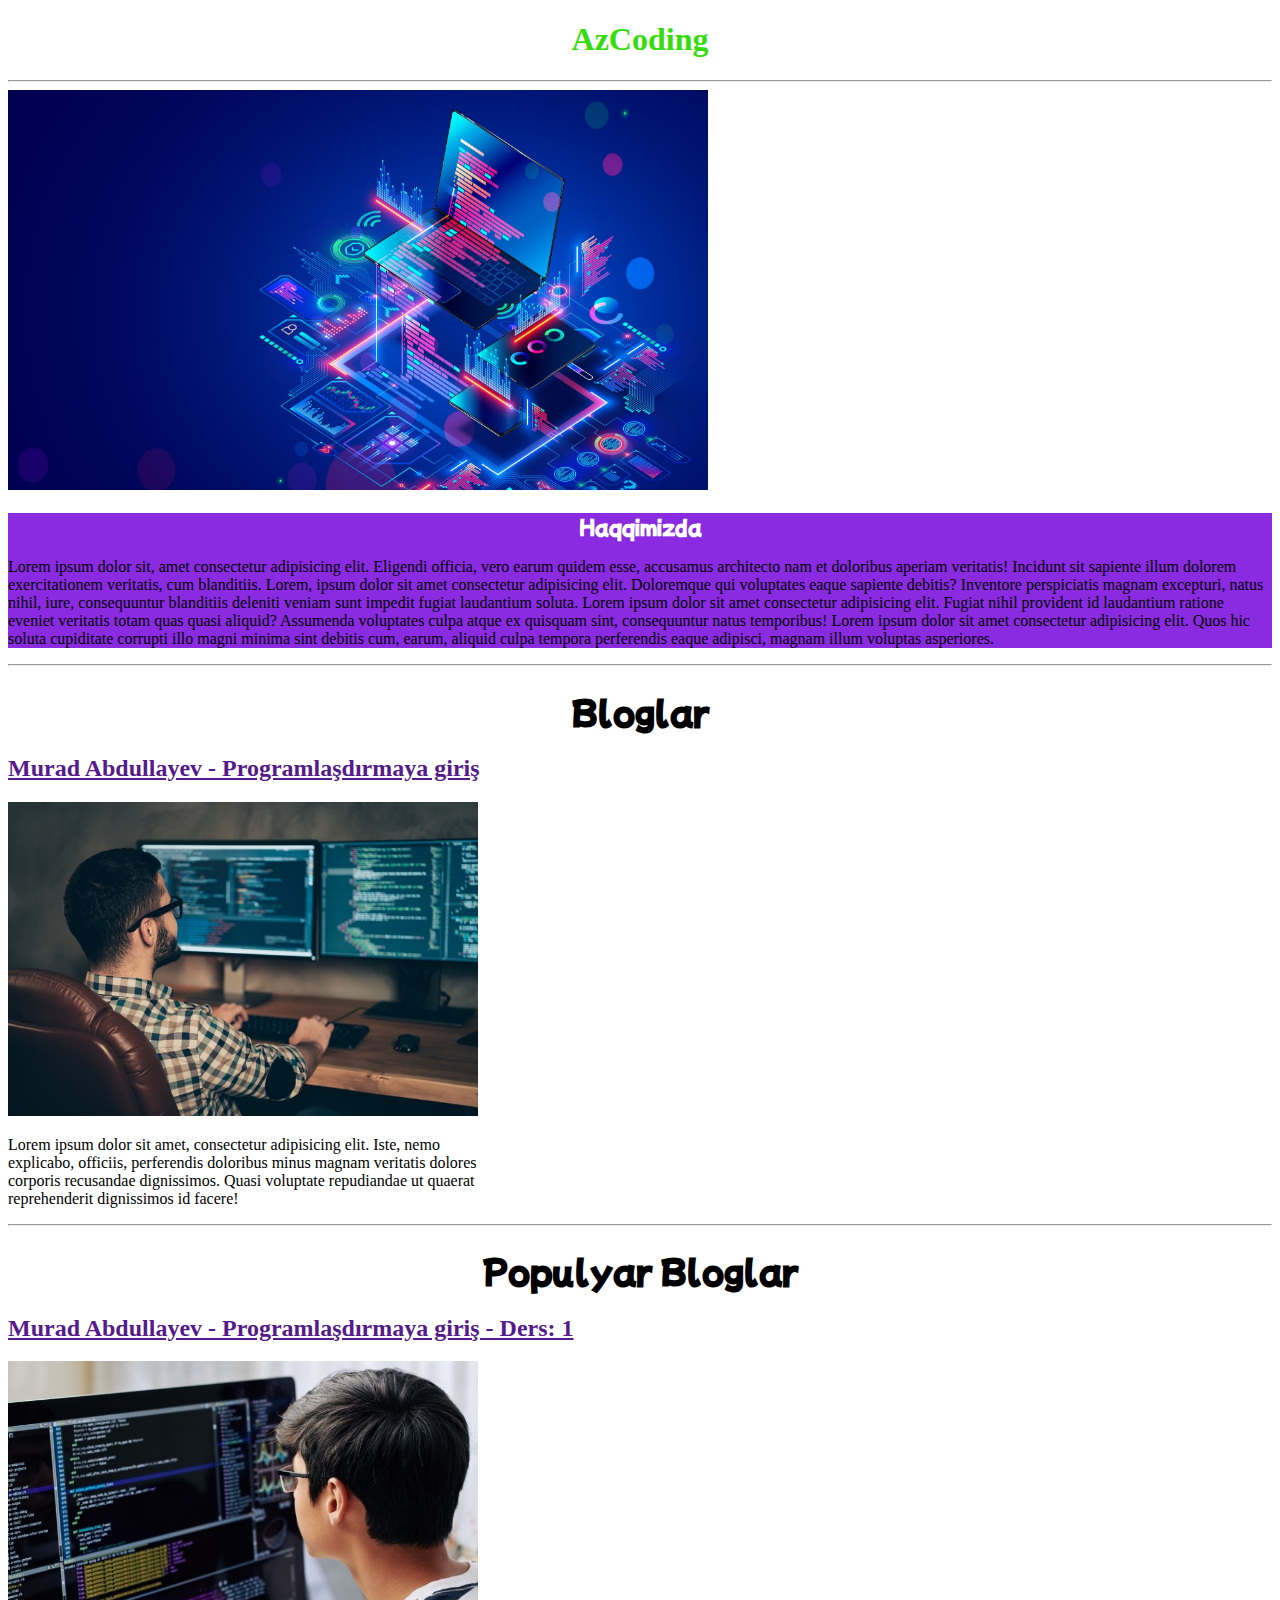
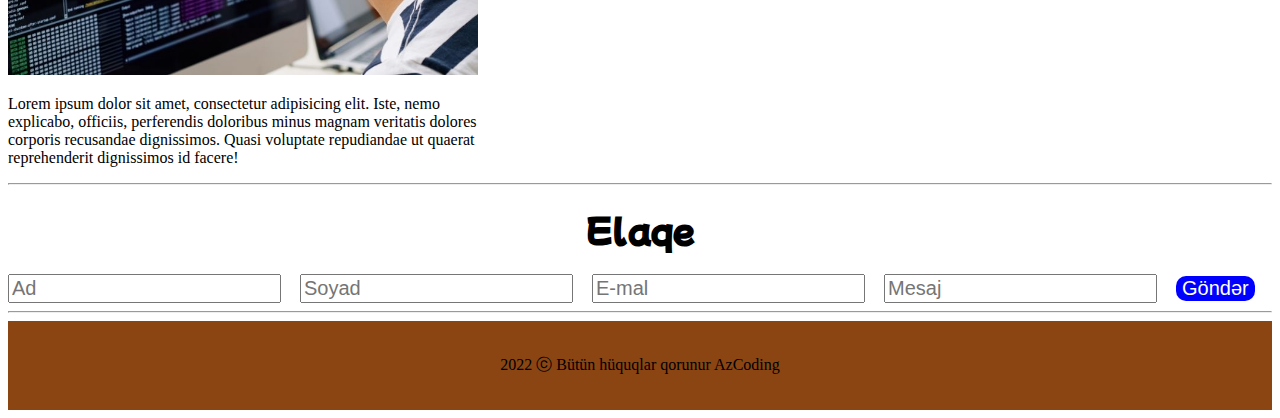
==== Day2/index.html @ 91be8e06 "Day2" ====
<!DOCTYPE html>
<html lang="en">
<head>
    <meta charset="UTF-8">
    <meta http-equiv="X-UA-Compatible" content="IE=edge">
    <meta name="viewport" content="width=device-width, initial-scale=1.0">
    <link href="https://fonts.googleapis.com/css2?family=Mochiy+Pop+One&display=swap" rel="stylesheet">
    <link rel="stylesheet" href="./style.css">
    <title>AzCoding</title>
</head>
<body>

<div class="navbar">

    <h1 >AzCoding</h1>

</div>


    <hr>



    <img style="width: 700px; height: 400px" src="./pg.jpg" alt="">

<div class="about">
    <h3 class="about_title">Haqqimizda</h3>
    <p>Lorem ipsum dolor sit, amet consectetur adipisicing elit. Eligendi officia, vero earum quidem esse, accusamus architecto nam et doloribus aperiam veritatis! Incidunt sit sapiente illum dolorem exercitationem veritatis, cum blanditiis.
        Lorem, ipsum dolor sit amet consectetur adipisicing elit. Doloremque qui voluptates eaque sapiente debitis? Inventore perspiciatis magnam excepturi, natus nihil, iure, consequuntur blanditiis deleniti veniam sunt impedit fugiat laudantium soluta.
        Lorem ipsum dolor sit amet consectetur adipisicing elit. Fugiat nihil provident id laudantium ratione eveniet veritatis totam quas quasi aliquid? Assumenda voluptates culpa atque ex quisquam sint, consequuntur natus temporibus!
        Lorem ipsum dolor sit amet consectetur adipisicing elit. Quos hic soluta cupiditate corrupti illo magni minima sint debitis cum, earum, aliquid culpa tempora perferendis eaque adipisci, magnam illum voluptas asperiores.
    </p>
</div>

    <hr>
    
    <h1 class="blog_title">Bloglar</h1>



<div>

    <h2> <a href=""> Murad Abdullayev - Programlaşdırmaya giriş </a> </h2>
    
    <img style="width: 470px;" src="./programming.jpg" alt="">

    <p style="width: 470px;">Lorem ipsum dolor sit amet, consectetur adipisicing elit. Iste, nemo explicabo, officiis,
         perferendis doloribus minus magnam veritatis dolores corporis recusandae dignissimos. Quasi voluptate repudiandae ut quaerat reprehenderit dignissimos id facere!
    </p>
</div>



    <hr>

    <h1 class="populyar_title">Populyar Bloglar</h1>
    <h2> <a href=""> Murad Abdullayev - Programlaşdırmaya giriş - Ders: 1 </a> </h2>

    <img style="width: 470px;" src="./populyar.jpg" alt="">

    <p style="width: 470px;">Lorem ipsum dolor sit amet, consectetur adipisicing elit. Iste, nemo explicabo, officiis, perferendis doloribus minus magnam veritatis dolores corporis recusandae dignissimos. Quasi voluptate repudiandae ut quaerat reprehenderit dignissimos id facere!
    </p>
    <hr>
    
    <h1 class="contact_title">Elaqe</h1>
    <input class="form" placeholder="Ad" type="text">
    <input class="form" placeholder="Soyad" type="text">
    <input class="form" placeholder="E-mal" type="text">
    <input class="form" placeholder="Mesaj" type="text">

    <button class="button">Göndər</button>
    <hr>



    <footer class="footer">
        <br>
        <p > 2022  ⓒ Bütün hüquqlar qorunur AzCoding </p>
        <br>
    </footer>


</body>
</html>
---- Day2/style.css ----
.navbar{
    text-align: center;
    color: rgb(54, 221, 12);
}

.about{
    background-color: blueviolet;
}

.about_title{
    color: white;
    text-align: center;
    font-family: 'Mochiy Pop One', sans-serif;

}

.blog_title{
    text-align: center;
    font-family: 'Mochiy Pop One', sans-serif;
}

.populyar_title{
    text-align: center;
    font-family: 'Mochiy Pop One', sans-serif;

}

.contact_title{
    text-align: center;
    font-family: 'Mochiy Pop One', sans-serif;

}

.form{
    font-size: 20px;
    margin-right: 15px;
}

.button{
    font-size: 20px;
    color: white;
    background-color: blue;
    border: none;
    border-radius: 10px;
    cursor: pointer;


}

.footer{
    text-align: center;
    background-color: saddlebrown;
}
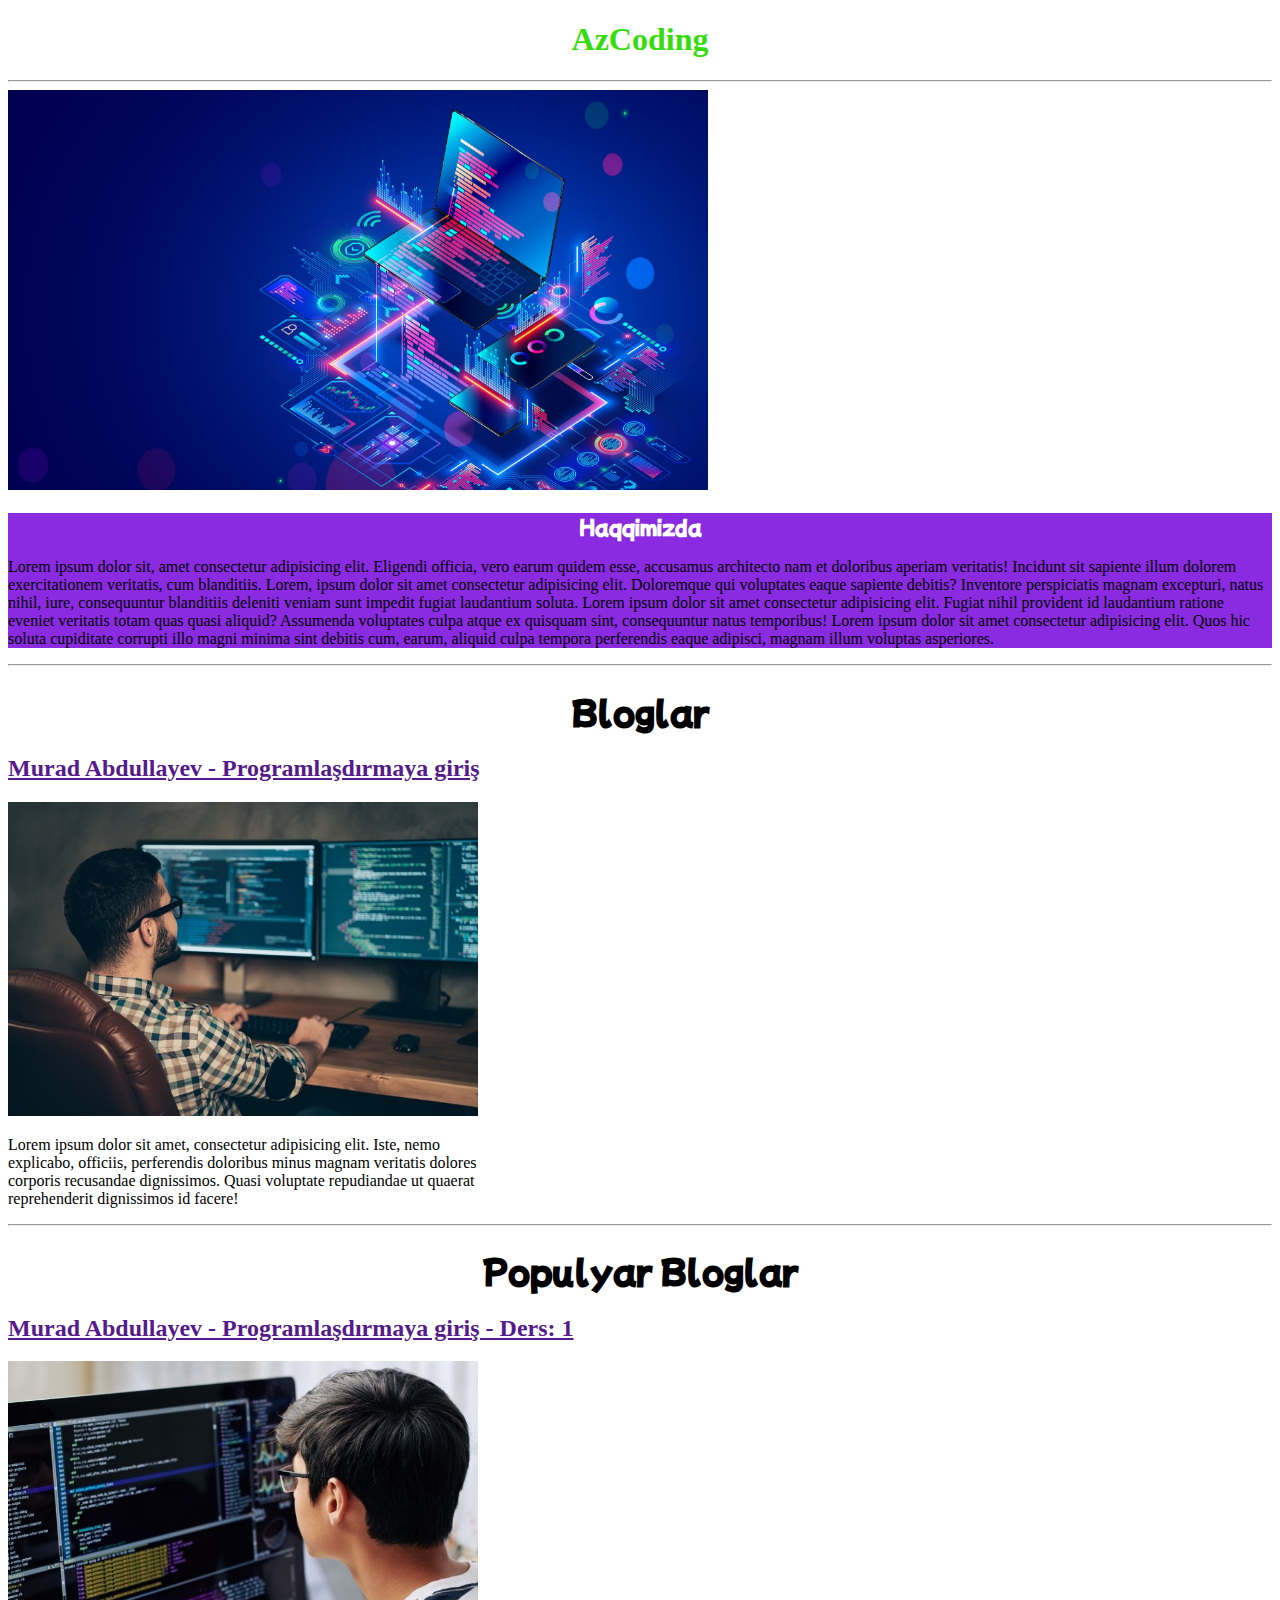
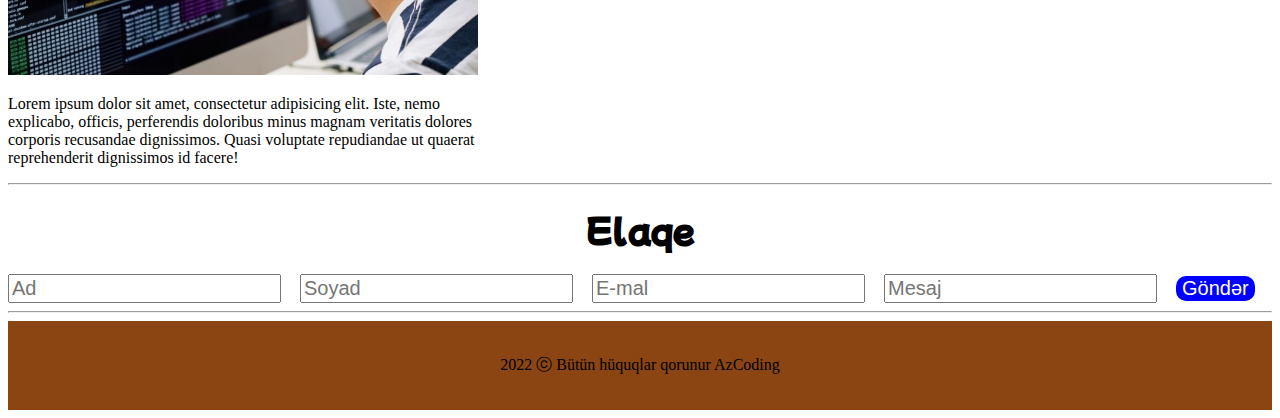
==== commit e3878abb: "Day2" ====
--- a/Day2/index.html
+++ b/Day2/index.html
@@ -58,7 +58,7 @@
 
     <img style="width: 470px;" src="./populyar.jpg" alt="">
 
-    <p style="width: 470px;">Lorem ipsum dolor sit amet, consectetur adipisicing elit. Iste, nemo explicabo, officiis, perferendis doloribus minus magnam veritatis dolores corporis recusandae dignissimos. Quasi voluptate repudiandae ut quaerat reprehenderit dignissimos id facere!
+    <p style="width: 470px;">Lorem ipsum dolor sit amet, consectetur adipisicing elit. Iste, nemo explicabo, officis, perferendis doloribus minus magnam veritatis dolores corporis recusandae dignissimos. Quasi voluptate repudiandae ut quaerat reprehenderit dignissimos id facere!
     </p>
     <hr>
     
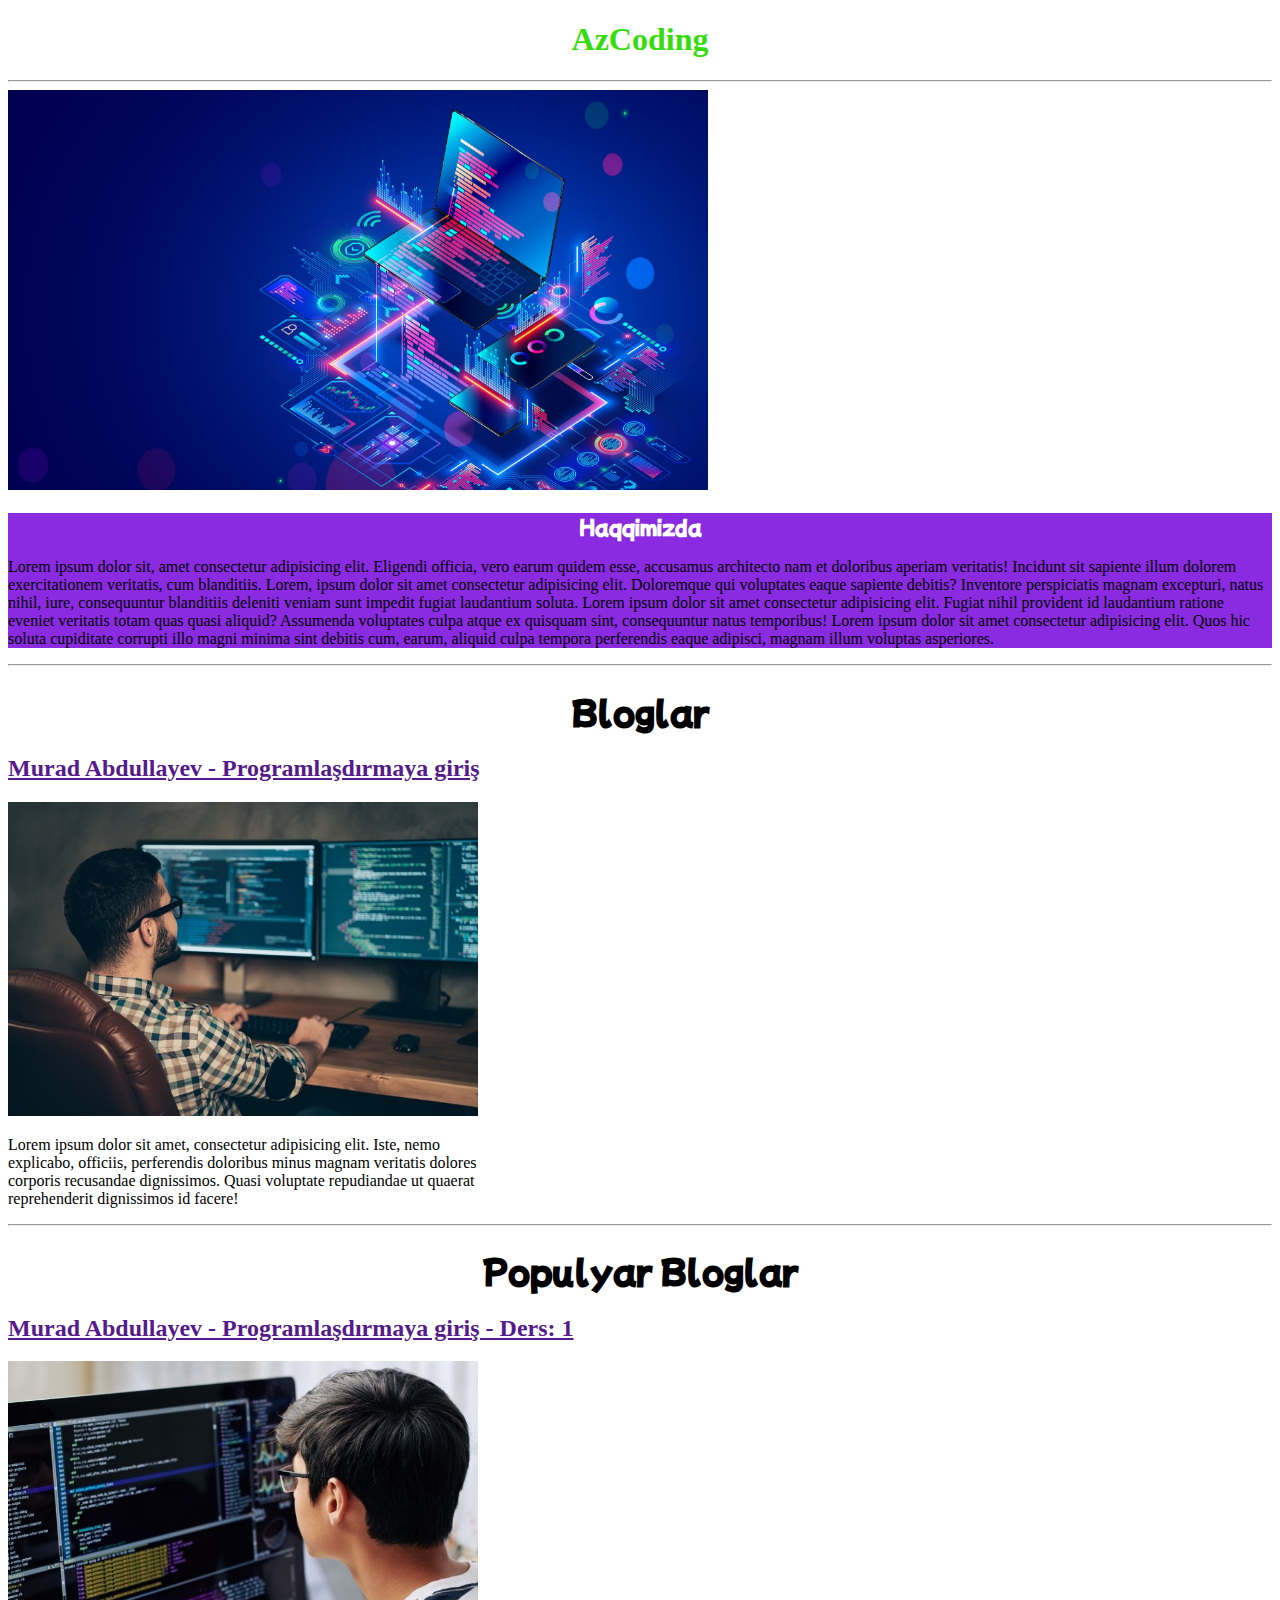
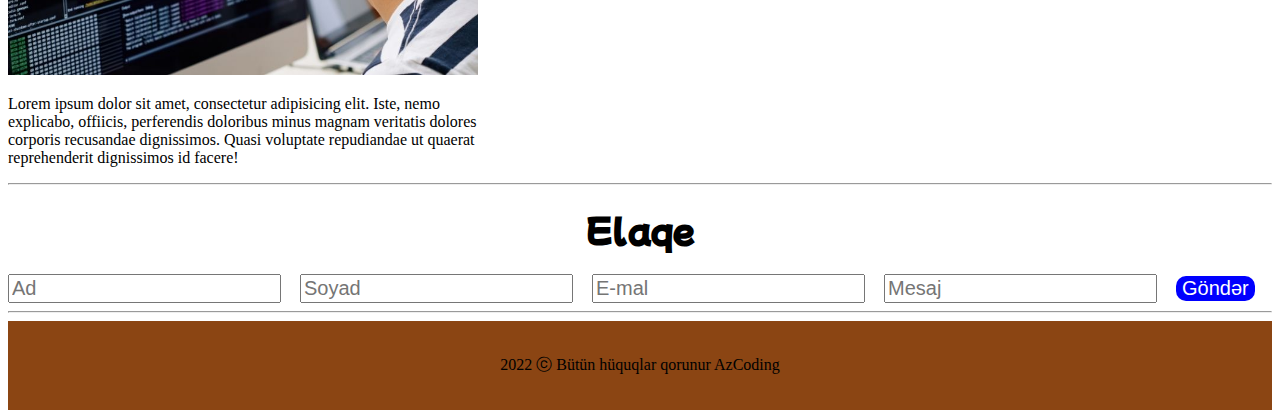
==== commit d1b93ce9: "Day2" ====
--- a/Day2/index.html
+++ b/Day2/index.html
@@ -58,7 +58,7 @@
 
     <img style="width: 470px;" src="./populyar.jpg" alt="">
 
-    <p style="width: 470px;">Lorem ipsum dolor sit amet, consectetur adipisicing elit. Iste, nemo explicabo, officis, perferendis doloribus minus magnam veritatis dolores corporis recusandae dignissimos. Quasi voluptate repudiandae ut quaerat reprehenderit dignissimos id facere!
+    <p style="width: 470px;">Lorem ipsum dolor sit amet, consectetur adipisicing elit. Iste, nemo explicabo, offiicis, perferendis doloribus minus magnam veritatis dolores corporis recusandae dignissimos. Quasi voluptate repudiandae ut quaerat reprehenderit dignissimos id facere!
     </p>
     <hr>
     
